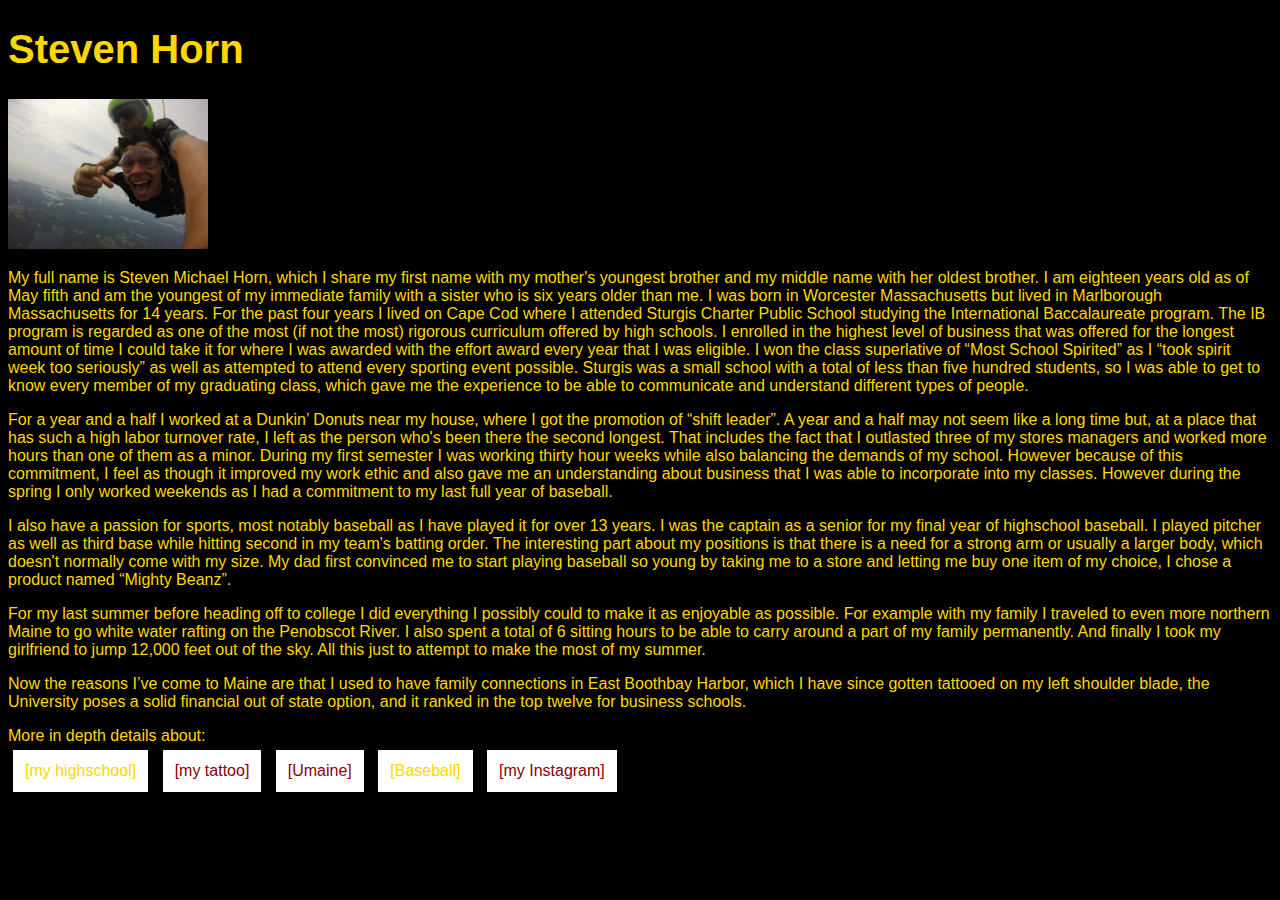
==== index.html @ dcdf6310 "Add files via upload" ====
<!DOCTYPE html>
<html>
<head>
<title>My Home page</title> 

<link href="https://fonts.googleapis.com/css?family= Indie+Flower" rel="stylesheet">
<link href="styles.css" rel="stylesheet">
</head>
<body>
<H1>Steven Horn</H1>
<IMG  SRC="G0099592.jpg" width="200">
<P>My full name is Steven Michael Horn, which I share my first name with my mother's youngest brother and my middle name with her oldest brother. I am eighteen years old as of May fifth and am the youngest of my immediate family with a sister who is six years older than me. I was born in Worcester Massachusetts but lived in Marlborough Massachusetts for 14 years. For the past four years I lived on Cape Cod where I attended Sturgis Charter Public School studying the International Baccalaureate program. The IB program is regarded as one of the most (if not the most) rigorous curriculum offered by high schools. I enrolled in the highest level of business that was offered for the longest amount of time I could take it for where I was awarded with the effort award every year that I was eligible. I won the class superlative of “Most School Spirited” as I “took spirit week too seriously” as well as attempted to attend every sporting event possible. Sturgis was a small school with a total of less than five hundred students, so I was able to get to know every member of my graduating class, which gave me the experience to be able to communicate and understand different types of people.
</P>
	<P>For a year and a half I worked at a Dunkin’ Donuts near my house, where I got the promotion of “shift leader”. A year and a half may not seem like a long time but, at a place that has such a high labor turnover rate, I left as the person who's been there the second longest. That includes the fact that I outlasted three of my stores managers and worked more hours than one of them as a minor. During my first semester I was working thirty hour weeks while also balancing the demands of my school. However because of this commitment, I feel as though it improved my work ethic and also gave me an understanding about business that I was able to incorporate into my classes. However during the spring I only worked weekends as I had a commitment to my last full year of baseball.
	 </p>
	<p>I also have a passion for sports, most notably baseball as I have played it for over 13 years. I was the captain as a senior for my final year of highschool baseball. I played pitcher as well as third base while hitting second in my team's batting order. The interesting part about my positions is that there is a need for a strong arm or usually a larger body, which doesn't normally come with my size. My dad first convinced me to start playing baseball so young by taking me to a store and letting me buy one item of my choice, I chose a product named “Mighty Beanz”. 
	</p>
	<P> For my last summer before heading off to college I did everything I possibly could to make it as enjoyable as possible. For example with my family I traveled to even more northern Maine to go white water rafting on the Penobscot River. I also spent a total of 6 sitting hours to be able to carry around a part of my family permanently. And finally I took my girlfriend to jump 12,000 feet out of the sky. All this just to attempt to make the most of my summer.
	 </p>
	<p>  Now the reasons I’ve come to Maine are that I used to have family connections in East Boothbay Harbor, which I have since gotten tattooed on my left shoulder blade, the University poses a solid financial out of state option, and it ranked in the top twelve for business schools.
 </p>
 

More in depth details about:
<nav>
<li>[my highschool]</li>
<li> <A HREF="untitled text 16.html">[my tattoo]</A></li>
<li> <A HREF="https://umaine.edu/">[Umaine]</A></li>
<li> [Baseball]</li>
<li> <A HREF="https://www.instagram.com/stevehorn3/">[my Instagram]</A></li>
</nav>

</body>
<html>
---- styles.css ----
h1 {color: gold; font-size: 250%; font-weight: bold}

body{
background: black;
color: gold;
font-size: 12 pt;
 font-family: 'helvetica+neue', sans-serif; }
 
 
 nav li { border: 2px solid white; 
 display: inline-block;
 padding:10px;
 margin: 5px;
 background: white
 
 }
 
 a {color: darkred;
 text-decoration: none;}
 a:hover {color: yellow}
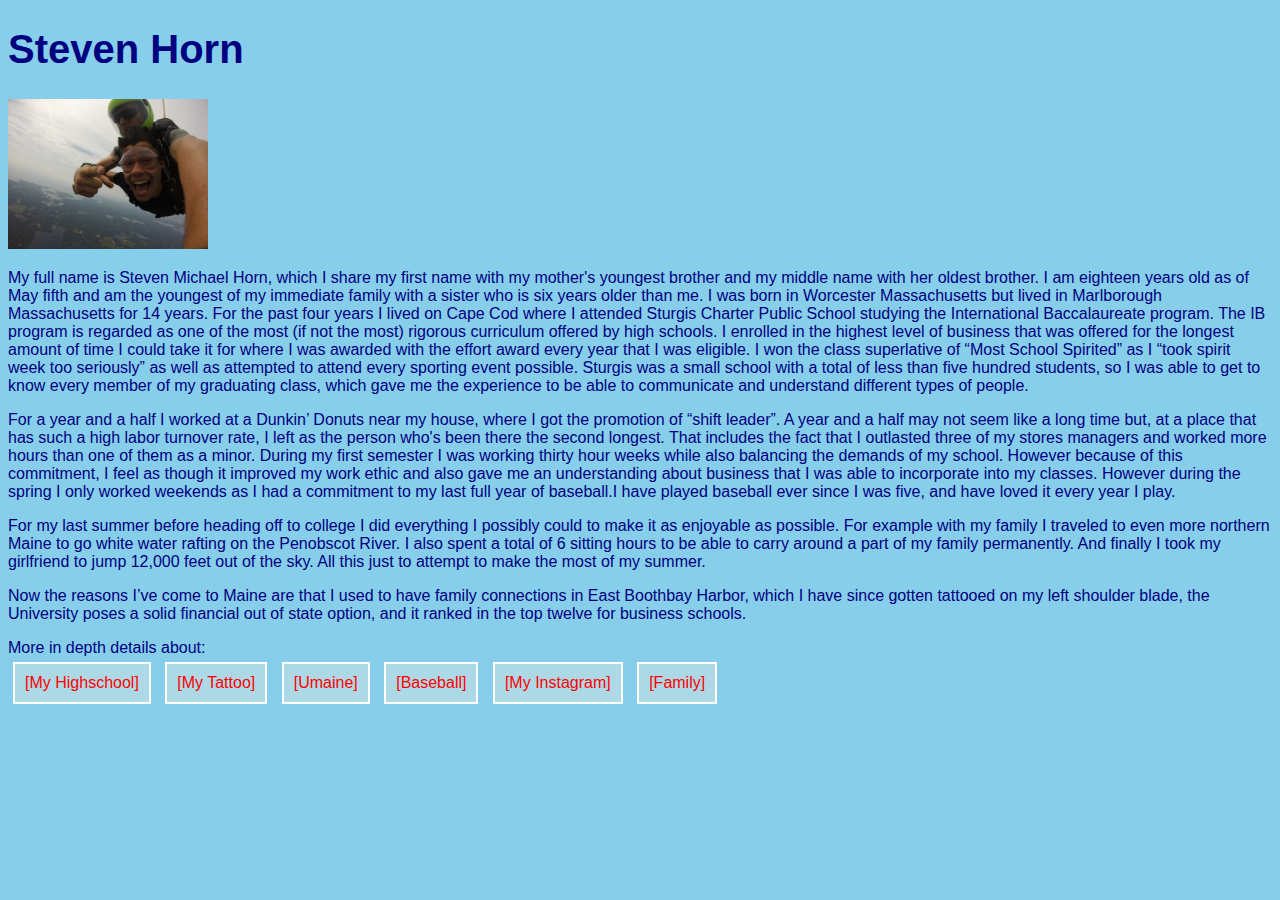
==== commit 09cb6ca6: "Add files via upload" ====
--- a/index.html
+++ b/index.html
@@ -4,17 +4,16 @@
 <title>My Home page</title> 
 
 <link href="https://fonts.googleapis.com/css?family= Indie+Flower" rel="stylesheet">
-<link href="styles.css" rel="stylesheet">
+<link href="styles3.css" rel="stylesheet">
 </head>
 <body>
 <H1>Steven Horn</H1>
 <IMG  SRC="G0099592.jpg" width="200">
 <P>My full name is Steven Michael Horn, which I share my first name with my mother's youngest brother and my middle name with her oldest brother. I am eighteen years old as of May fifth and am the youngest of my immediate family with a sister who is six years older than me. I was born in Worcester Massachusetts but lived in Marlborough Massachusetts for 14 years. For the past four years I lived on Cape Cod where I attended Sturgis Charter Public School studying the International Baccalaureate program. The IB program is regarded as one of the most (if not the most) rigorous curriculum offered by high schools. I enrolled in the highest level of business that was offered for the longest amount of time I could take it for where I was awarded with the effort award every year that I was eligible. I won the class superlative of “Most School Spirited” as I “took spirit week too seriously” as well as attempted to attend every sporting event possible. Sturgis was a small school with a total of less than five hundred students, so I was able to get to know every member of my graduating class, which gave me the experience to be able to communicate and understand different types of people.
 </P>
-	<P>For a year and a half I worked at a Dunkin’ Donuts near my house, where I got the promotion of “shift leader”. A year and a half may not seem like a long time but, at a place that has such a high labor turnover rate, I left as the person who's been there the second longest. That includes the fact that I outlasted three of my stores managers and worked more hours than one of them as a minor. During my first semester I was working thirty hour weeks while also balancing the demands of my school. However because of this commitment, I feel as though it improved my work ethic and also gave me an understanding about business that I was able to incorporate into my classes. However during the spring I only worked weekends as I had a commitment to my last full year of baseball.
+	<P>For a year and a half I worked at a Dunkin’ Donuts near my house, where I got the promotion of “shift leader”. A year and a half may not seem like a long time but, at a place that has such a high labor turnover rate, I left as the person who's been there the second longest. That includes the fact that I outlasted three of my stores managers and worked more hours than one of them as a minor. During my first semester I was working thirty hour weeks while also balancing the demands of my school. However because of this commitment, I feel as though it improved my work ethic and also gave me an understanding about business that I was able to incorporate into my classes. However during the spring I only worked weekends as I had a commitment to my last full year of baseball.I have played baseball ever since I was five, and have loved it every year I play.
 	 </p>
-	<p>I also have a passion for sports, most notably baseball as I have played it for over 13 years. I was the captain as a senior for my final year of highschool baseball. I played pitcher as well as third base while hitting second in my team's batting order. The interesting part about my positions is that there is a need for a strong arm or usually a larger body, which doesn't normally come with my size. My dad first convinced me to start playing baseball so young by taking me to a store and letting me buy one item of my choice, I chose a product named “Mighty Beanz”. 
-	</p>
+	 
 	<P> For my last summer before heading off to college I did everything I possibly could to make it as enjoyable as possible. For example with my family I traveled to even more northern Maine to go white water rafting on the Penobscot River. I also spent a total of 6 sitting hours to be able to carry around a part of my family permanently. And finally I took my girlfriend to jump 12,000 feet out of the sky. All this just to attempt to make the most of my summer.
 	 </p>
 	<p>  Now the reasons I’ve come to Maine are that I used to have family connections in East Boothbay Harbor, which I have since gotten tattooed on my left shoulder blade, the University poses a solid financial out of state option, and it ranked in the top twelve for business schools.
@@ -23,11 +22,12 @@
 
 More in depth details about:
 <nav>
-<li>[my highschool]</li>
-<li> <A HREF="untitled text 16.html">[my tattoo]</A></li>
+<li> <A HREF="untitled text 9.html">[My Highschool]</li>
+<li> <A HREF="untitled text 16.html">[My Tattoo]</A></li>
 <li> <A HREF="https://umaine.edu/">[Umaine]</A></li>
-<li> [Baseball]</li>
-<li> <A HREF="https://www.instagram.com/stevehorn3/">[my Instagram]</A></li>
+<li> <A HREF="untitled text 5.html"> [Baseball]</A> </li>
+<li> <A HREF="https://www.instagram.com/stevehorn3/">[My Instagram]</A></li>
+<li> <A HREF="family.html"> [Family]</A> </li>
 </nav>
 
 </body>
--- a/styles3.css
+++ b/styles3.css
@@ -0,0 +1,20 @@
+h1 {color: navy; font-size: 250%; font-weight: bold}
+
+body{
+background: skyblue;
+color: navy;
+font-size: 12 pt;
+ font-family: 'helvetica+neue', sans-serif; }
+ 
+ 
+ nav li { border: 2px solid white; 
+ display: inline-block;
+ padding:10px;
+ margin: 5px;
+ background: lightblue
+ 
+ }
+ 
+ a {color: red;
+ text-decoration: none;}
+ a:hover {color: yellow}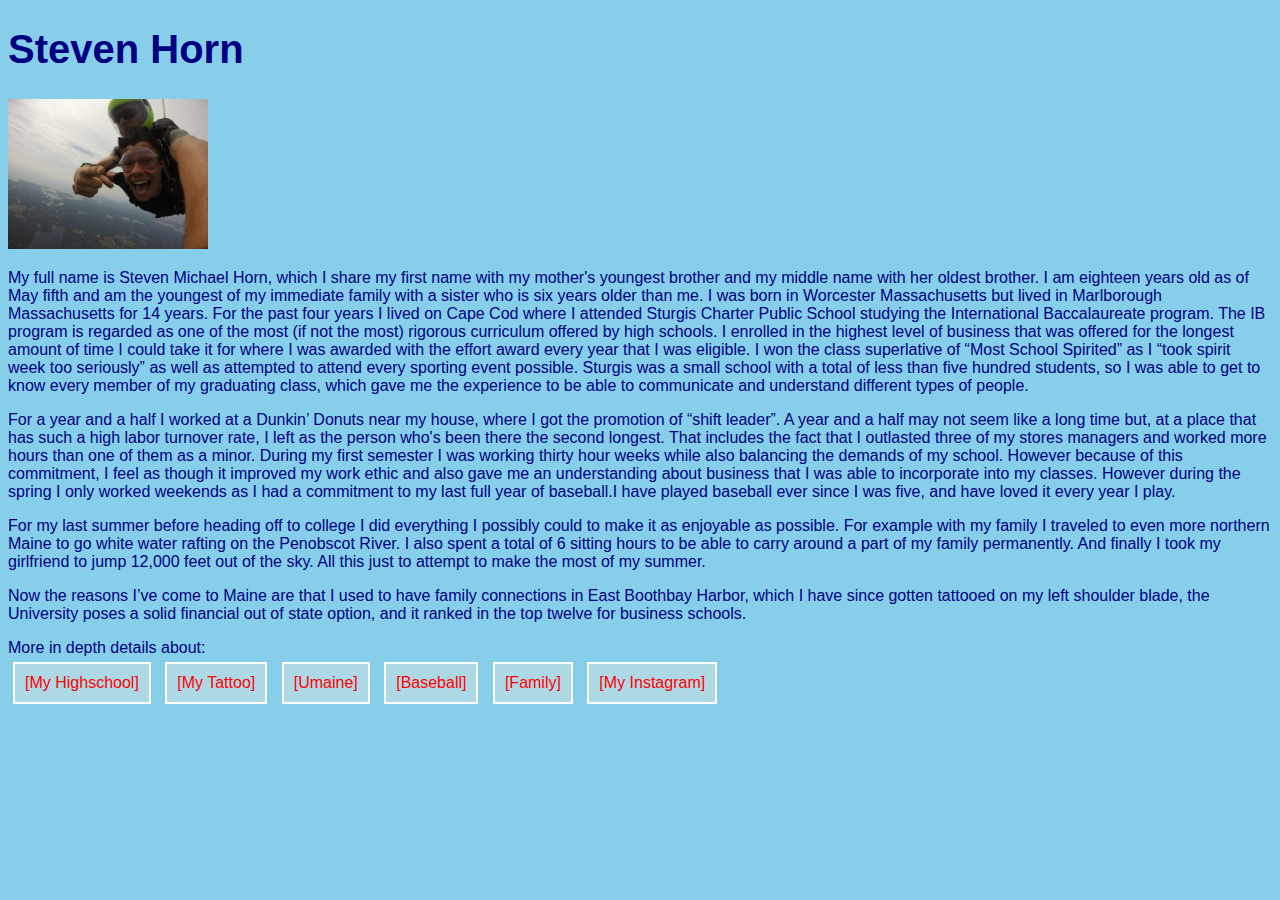
==== commit 98b94ed0: "Add files via upload" ====
--- a/index.html
+++ b/index.html
@@ -26,8 +26,9 @@
 <li> <A HREF="untitled text 16.html">[My Tattoo]</A></li>
 <li> <A HREF="https://umaine.edu/">[Umaine]</A></li>
 <li> <A HREF="untitled text 5.html"> [Baseball]</A> </li>
+<li> <A HREF="untitled text 35.html">[Family]</li>
 <li> <A HREF="https://www.instagram.com/stevehorn3/">[My Instagram]</A></li>
-<li> <A HREF="family.html"> [Family]</A> </li>
+
 </nav>
 
 </body>
